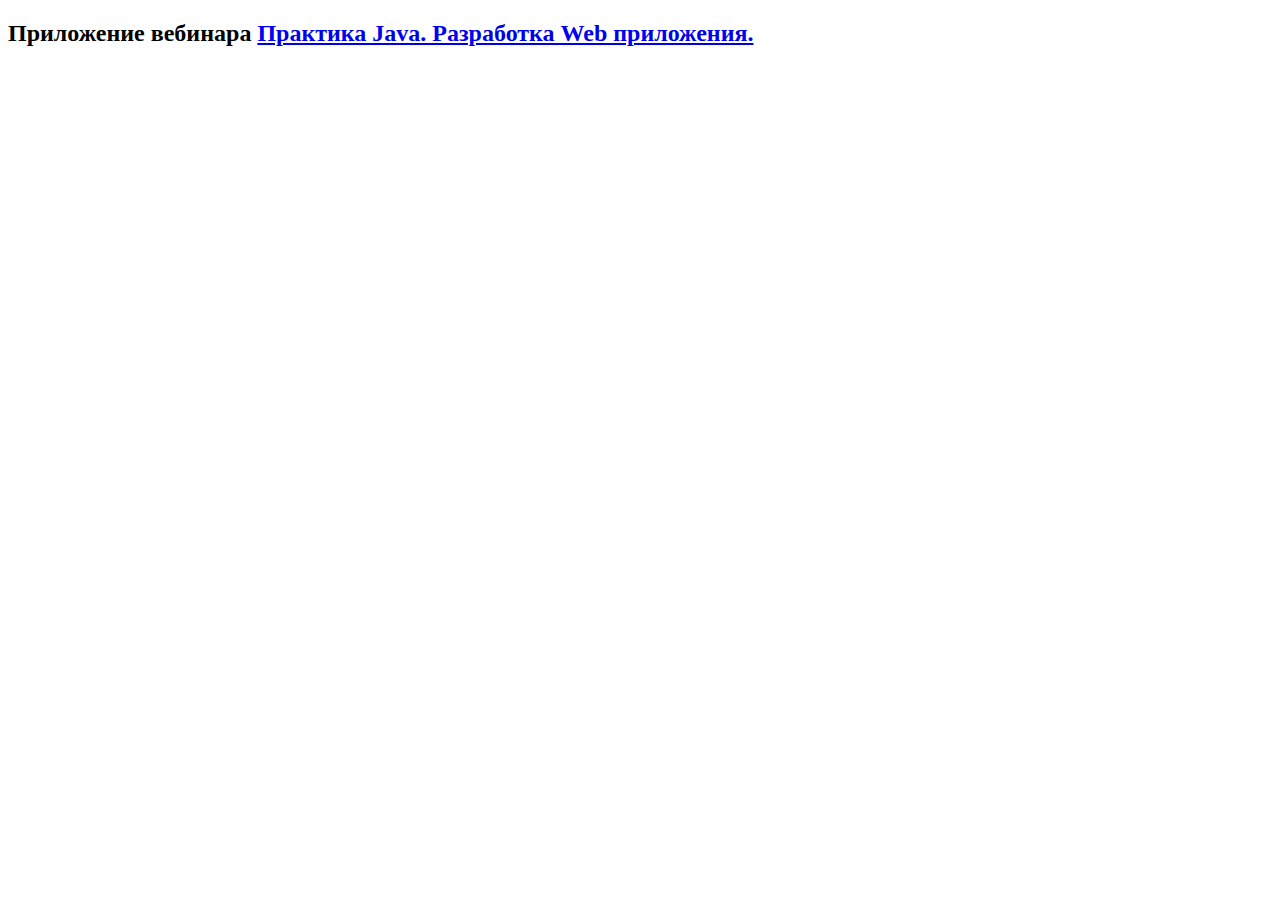
==== src/ru/javawebinar/basejava/web/index.html @ af4cdf5c "Lesson15 web" ====
<!DOCTYPE html>
<html>
<head>
    <meta charset="UTF-8">
    <title>Практика Java. Разработка Web приложения.</title>
</head>
<body>
<h2>Приложение вебинара <a href="http://javawebinar.ru/basejava/" target="_blank">Практика Java. Разработка Web
    приложения.</a></h2>
</body>

</html>
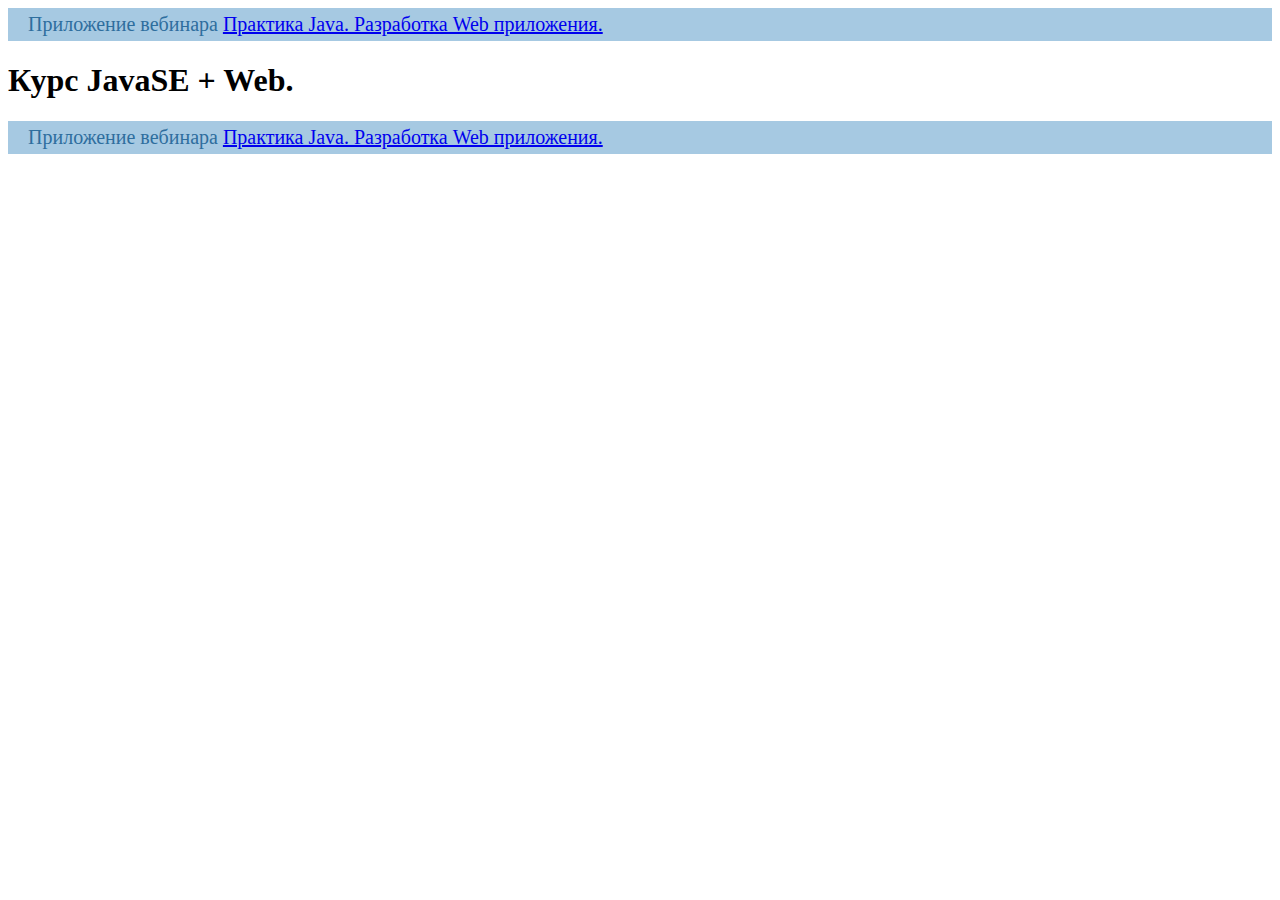
==== commit 5b60aa55: "Lesson15 static_content" ====
--- a/src/ru/javawebinar/basejava/web/index.html
+++ b/src/ru/javawebinar/basejava/web/index.html
@@ -2,11 +2,14 @@
 <html>
 <head>
     <meta charset="UTF-8">
-    <title>Практика Java. Разработка Web приложения.</title>
+    <link rel="stylesheet" href="css/style.css">
+    <title>Курс JavaSE + Web.</title>
 </head>
 <body>
-<h2>Приложение вебинара <a href="http://javawebinar.ru/basejava/" target="_blank">Практика Java. Разработка Web
-    приложения.</a></h2>
+<header>Приложение вебинара <a href="http://javawebinar.ru/basejava/" target="_blank">Практика Java. Разработка Web
+    приложения.</a></header>
+<h1>Курс JavaSE + Web.</h1>
+<footer>Приложение вебинара <a href="http://javawebinar.ru/basejava/" target="_blank">Практика Java. Разработка Web
+    приложения.</a></footer>
 </body>
-
 </html>--- a/src/ru/javawebinar/basejava/web/css/style.css
+++ b/src/ru/javawebinar/basejava/web/css/style.css
@@ -0,0 +1,14 @@
+header {
+    background: none repeat scroll 0 0 #A6C9E2;
+    color: #2E6E9E;
+    font-size: 20px;
+    padding: 5px 20px;
+}
+
+footer {
+    background: none repeat scroll 0 0 #A6C9E2;
+    color: #2E6E9E;
+    font-size: 20px;
+    padding: 5px 20px;
+    margin: 20px 0;
+}